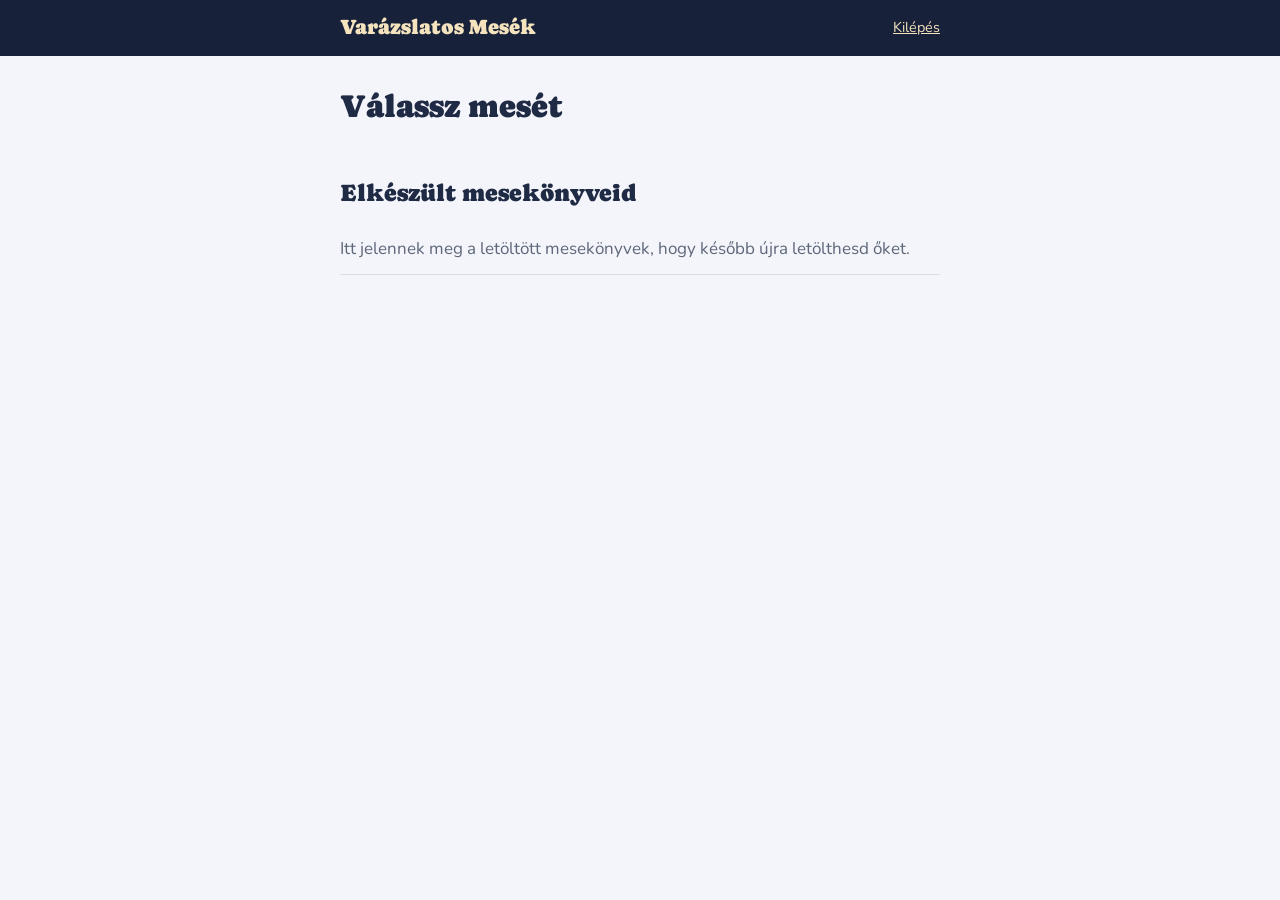
==== static/app.html @ 6cab2759 "Add files via upload" ====
<!DOCTYPE html>
<html lang="hu">
<head>
<meta charset="UTF-8">
<meta name="viewport" content="width=device-width, initial-scale=1">
<title>Mesekönyvtár – Varázslatos Mesék</title>
<link rel="preconnect" href="https://fonts.googleapis.com">
<link rel="preconnect" href="https://fonts.gstatic.com" crossorigin>
<link href="https://fonts.googleapis.com/css2?family=Caprasimo&family=Nunito:wght@400;600;700&display=swap" rel="stylesheet">
<link rel="stylesheet" href="/assets/style.css">
</head>
<body>

<header class="sky slim">
  <div class="wrap bar">
    <a href="/mesek" class="brand">Varázslatos Mesék</a>
    <span class="who"><span id="who"></span> <button type="button" class="link" id="logout">Kilépés</button></span>
  </div>
</header>

<main class="wrap">
  <h1 class="page-title top">Válassz mesét</h1>
  <div id="picker" class="catalog pick" role="radiogroup" aria-label="Mesék"></div>

  <section id="editor" class="panel" hidden>
    <h2 id="ed-title"></h2>
    <form id="book-form" novalidate>
      <div class="row">
        <div><label for="f-nev">A gyermek neve</label><input id="f-nev" maxlength="30" autocomplete="off" placeholder="pl. Lili"></div>
        <div class="narrow" id="gender-wrap"><label for="gender">Ő egy…</label>
          <select id="gender"><option value="lany">kislány</option><option value="fiu">kisfiú</option></select></div>
      </div>
      <div id="extra-fields"></div>

      <div id="forms" class="forms" hidden>
        <p class="forms-lead">Így szerepelnek a mesében:</p>
        <ul id="forms-list"></ul>
        <button type="button" class="link dark" id="forms-edit">Valamelyik nem jó, kijavítom</button>
      </div>

      <label for="dedication">Ajánlás a borítóra <span class="opt">nem kötelező</span></label>
      <textarea id="dedication" maxlength="300" rows="3" placeholder="pl. Lilinek, a legbátrabb felfedezőnek. Szeretettel: Anya és Apa"></textarea>

      <button type="submit" class="primary" id="go">Mesekönyv letöltése</button>
      <p class="error" id="form-error" role="alert"></p>
    </form>
  </section>

  <section>
    <h2>Elkészült mesekönyveid</h2>
    <ul id="history" class="history"><li class="empty">Itt jelennek meg a letöltött mesekönyvek, hogy később újra letölthesd őket.</li></ul>
  </section>
</main>

<script>
const $ = (id) => document.getElementById(id);
let stories = [], current = null, overrides = {}, editing = false, previewTimer;

async function api(url, opts = {}) {
  const r = await fetch(url, { headers: { "Content-Type": "application/json" }, ...opts });
  if (r.status === 401) { location.href = "/?belepes=1"; throw new Error(); }
  const data = await r.json().catch(() => ({}));
  if (!r.ok) throw new Error(typeof data.detail === "string" ? data.detail : "Nézd át a kitöltött mezőket.");
  return data;
}

function el(tag, props = {}, ...kids) {
  const e = Object.assign(document.createElement(tag), props);
  e.append(...kids);
  return e;
}

function renderPicker() {
  const box = $("picker");
  box.innerHTML = "";
  for (const s of stories) {
    const card = el("button", { type: "button", className: "story", role: "radio" });
    card.setAttribute("aria-checked", current?.id === s.id);
    if (s.cover) card.append(el("img", { src: s.cover, alt: "" }));
    card.append(el("div", {}, el("h3", { textContent: s.title }), el("p", { className: "age", textContent: s.age }),
                                el("p", { textContent: s.description })));
    card.addEventListener("click", () => choose(s));
    box.append(card);
  }
}

function choose(s) {
  current = s; overrides = {}; editing = false;
  renderPicker();
  $("ed-title").textContent = s.title;
  $("gender-wrap").hidden = !s.uses_gender;
  const box = $("extra-fields");
  box.innerHTML = "";
  for (const f of s.fields.filter((f) => f.key !== "nev")) {
    const id = `f-${f.key}`;
    const label = el("label", { htmlFor: id, textContent: f.label + " " });
    if (!f.required) label.append(el("span", { className: "opt", textContent: "nem kötelező" }));
    box.append(label, el("input", { id, maxLength: 30, placeholder: f.default ? `pl. ${f.default}` : "", autocomplete: "off" }));
    if (f.hint) box.append(el("p", { className: "hint", textContent: f.hint }));
  }
  box.querySelectorAll("input").forEach((i) => i.addEventListener("input", schedulePreview));
  $("form-error").textContent = "";
  $("forms").hidden = true;
  $("editor").hidden = false;
  $("editor").scrollIntoView({ behavior: "smooth", block: "start" });
  $("f-nev").focus({ preventScroll: true });
  schedulePreview();
}

function collect() {
  const fields = {};
  for (const f of current.fields) fields[f.key] = ($(`f-${f.key}`)?.value || "").trim();
  return {
    story_id: current.id, gender: $("gender").value, fields,
    overrides, dedication: $("dedication").value.trim() || null,
  };
}

function schedulePreview() {
  clearTimeout(previewTimer);
  previewTimer = setTimeout(preview, 350);
}

async function preview() {
  if (!current || !$("f-nev").value.trim()) { $("forms").hidden = true; return; }
  try {
    const { forms } = await api("/api/preview", { method: "POST", body: JSON.stringify(collect()) });
    renderForms(forms);
    $("form-error").textContent = "";
  } catch (ex) { $("forms").hidden = true; }
}

function renderForms(groups) {
  const ul = $("forms-list");
  ul.innerHTML = "";
  if (!groups.length) { $("forms").hidden = true; return; }
  for (const g of groups) {
    const li = el("li", {}, el("strong", { textContent: g.value + ": " }));
    g.forms.forEach((f, i) => {
      if (editing) {
        const inp = el("input", { value: f.form, className: "form-input", maxLength: 40 });
        inp.setAttribute("aria-label", `${g.value} ragozott alakja`);
        inp.addEventListener("input", () => { overrides[f.key] = inp.value.trim(); });
        li.append(inp);
      } else {
        li.append(document.createTextNode(f.form + (i < g.forms.length - 1 ? ", " : "")));
      }
    });
    ul.append(li);
  }
  $("forms-edit").hidden = editing;
  $("forms").hidden = false;
}

$("forms-edit").addEventListener("click", () => { editing = true; preview(); });
$("f-nev").addEventListener("input", () => { overrides = {}; editing = false; schedulePreview(); });
$("gender").addEventListener("change", schedulePreview);

async function loadHistory() {
  const list = await api("/api/books");
  const ul = $("history");
  if (!list.length) return;
  ul.innerHTML = "";
  for (const b of list) {
    const date = new Date(b.created_at).toLocaleDateString("hu-HU", { month: "long", day: "numeric" });
    const li = el("li", {}, el("span", { className: "t", textContent: b.title }),
                            el("span", { className: "m", textContent: `${b.child_name}, ${date}` }));
    const actions = el("span", { className: "acts" });
    if (b.available) actions.append(el("a", { href: `/api/books/${b.id}/pdf`, textContent: "Letöltés" }));
    const del = el("button", { type: "button", className: "link dark", textContent: "Törlés" });
    del.addEventListener("click", async () => {
      if (!confirm(`Törlöd „${b.title}” (${b.child_name}) mesekönyvet a listából?`)) return;
      await api(`/api/books/${b.id}`, { method: "DELETE" });
      li.remove();
    });
    actions.append(del);
    li.append(actions);
    ul.append(li);
  }
}

$("book-form").addEventListener("submit", async (e) => {
  e.preventDefault();
  $("form-error").textContent = "";
  if (!$("f-nev").value.trim()) { $("form-error").textContent = "Add meg a gyermek nevét."; $("f-nev").focus(); return; }
  const btn = $("go");
  btn.disabled = true; btn.textContent = "Mesekönyv készül…";
  try {
    const { pdf } = await api("/api/books", { method: "POST", body: JSON.stringify(collect()) });
    location.href = pdf;
    loadHistory();
  } catch (ex) {
    $("form-error").textContent = ex.message;
  } finally {
    btn.disabled = false; btn.textContent = "Mesekönyv letöltése";
  }
});

$("logout").addEventListener("click", async () => {
  await fetch("/api/logout", { method: "POST" });
  location.href = "/";
});

(async () => {
  const [me, list] = await Promise.all([api("/api/me"), api("/api/catalog")]);
  $("who").textContent = me.email;
  stories = list;
  renderPicker();
  loadHistory();
})();
</script>
</body>
</html>
---- assets/style.css ----
:root {
  --ink: #1F2A44;        /* éjkék */
  --night: #18213A;
  --page: #F3F5FA;       /* holdfény */
  --paper: #FFFFFF;
  --gold: #D9A23A;       /* csillagarany */
  --gold-soft: #F4E3BD;
  --berry: #9C3D54;      /* hibák */
  --moss: #3F6E52;       /* siker */
  --muted: #5E6679;
  --line: #D8DDE8;
  --radius: 14px;
}

* { box-sizing: border-box; }
[hidden] { display: none !important; }
html { -webkit-text-size-adjust: 100%; }
body {
  margin: 0; background: var(--page); color: var(--ink);
  font: 400 17px/1.6 "Nunito", system-ui, sans-serif;
}
.wrap { max-width: 640px; margin: 0 auto; padding: 0 20px; }
h1, h2, .brand { font-family: "Caprasimo", Georgia, serif; font-weight: 400; line-height: 1.15; }
h2 { font-size: 1.5rem; margin: 2.4rem 0 1rem; }
a { color: var(--ink); }
:focus-visible { outline: 3px solid var(--gold); outline-offset: 2px; }

/* --- Éjszakai égbolt: az egyetlen hangos elem --- */
.sky { position: relative; overflow: hidden; background: var(--night); color: #fff; padding: 56px 0 64px; }
.sky .stars { position: absolute; inset: 0; width: 100%; height: 100%; fill: var(--gold-soft); opacity: .8; }
.sky .wrap { position: relative; }
.sky h1 { font-size: clamp(2.2rem, 7vw, 3.4rem); color: var(--gold-soft); margin: 18px 0 16px; max-width: 14ch; }
.sky .lead { color: #D5DBEA; font-size: 1.1rem; max-width: 52ch; margin: 0; }
.moon { width: 44px; height: 44px; fill: var(--gold); }
.sky.slim { padding: 16px 0; }
.bar { display: flex; justify-content: space-between; align-items: center; gap: 12px; flex-wrap: wrap; }
.brand { color: var(--gold-soft); text-decoration: none; font-size: 1.3rem; }
.who { color: #C9D0E0; font-size: .9rem; }

/* --- Tartalom --- */
.steps { padding-left: 1.3rem; margin: 0; }
.steps li { margin-bottom: .8rem; padding-left: .3rem; }
.steps li::marker { font-family: "Caprasimo", serif; color: var(--gold); }


.panel { background: var(--paper); border: 1px solid var(--line); border-radius: var(--radius); padding: 24px; margin-top: 2.4rem; }
.panel h2 { margin-top: 0; }
.panel.quiet { background: transparent; }
.page-title { font-size: 2rem; margin: 0 0 .3rem; }

.notice { margin-top: 24px; padding: 14px 16px; border-left: 4px solid var(--gold); background: var(--gold-soft); border-radius: 6px; }

/* --- Űrlap --- */
fieldset { border: 0; padding: 0; margin: 0 0 1.6rem; }
legend { font-family: "Caprasimo", serif; font-size: 1.25rem; margin-bottom: .2rem; padding: 0; }
label { display: block; font-weight: 700; font-size: .95rem; margin: 1rem 0 .35rem; }
.opt { font-weight: 400; color: var(--muted); font-size: .85rem; }
input[type=text], input[type=email], input:not([type]), select {
  width: 100%; font: inherit; color: inherit; padding: 11px 13px;
  border: 1.5px solid var(--line); border-radius: 10px; background: #fff;
}
input:focus, select:focus { border-color: var(--ink); outline: none; }
input + input, select + input { margin-top: 8px; }
.row { display: grid; grid-template-columns: 1fr 130px; gap: 12px; }
.choice { display: flex; flex-wrap: wrap; gap: 8px 22px; }
.choice label, label.check { font-weight: 400; margin: 0; display: flex; align-items: center; gap: 8px; }
label.check { margin-top: 1rem; font-weight: 700; }
input[type=radio], input[type=checkbox] { width: 18px; height: 18px; accent-color: var(--ink); }
.hint { color: var(--muted); font-size: .9rem; margin: .4rem 0 0; }
.error { color: var(--berry); font-weight: 700; min-height: 1.2em; margin: .8rem 0 0; }
.ok { color: var(--moss); min-height: 1.2em; margin: .8rem 0 0; }

button, .button {
  font: 700 1rem "Nunito", sans-serif; border-radius: 999px; padding: 13px 24px;
  cursor: pointer; border: 2px solid var(--ink); display: inline-block; text-decoration: none;
  margin-top: 1.2rem;
}
.primary { background: var(--ink); color: #fff; }
.primary:hover { background: #2C3A5C; }
.secondary { background: transparent; color: var(--ink); }
.secondary:hover { background: var(--gold-soft); }
button:disabled { opacity: .5; cursor: not-allowed; }
button.link { background: none; border: 0; padding: 0; margin: 0 0 0 8px; color: var(--gold-soft); text-decoration: underline; font-weight: 400; font-size: .9rem; }
#vasarlas .primary { width: 100%; }

.history { list-style: none; padding: 0; margin: 0; }
.history li { display: grid; grid-template-columns: 1fr auto; gap: 2px 12px; padding: 12px 0; border-bottom: 1px solid var(--line); }
.history .t { font-weight: 700; }
.history .m { color: var(--muted); font-size: .9rem; grid-column: 1; }
.history .acts a { font-weight: 700; }
.history .empty { color: var(--muted); display: block; }

.foot { color: var(--muted); font-size: .85rem; padding-top: 2rem; padding-bottom: 3rem; }

@media (max-width: 480px) {
  .row { grid-template-columns: 1fr 110px; }
  .panel { padding: 18px; }
}

/* --- Mesekatalógus --- */
.catalog { display: grid; gap: 16px; }
.story {
  display: grid; grid-template-columns: 112px 1fr; gap: 16px; align-items: start;
  text-align: left; font: inherit; color: inherit; background: var(--paper);
  border: 1.5px solid var(--line); border-radius: var(--radius); padding: 14px; margin: 0;
}
.story img { width: 112px; height: 112px; object-fit: cover; border-radius: 10px; display: block; }
.story h3 { font-family: "Caprasimo", Georgia, serif; font-weight: 400; font-size: 1.15rem; line-height: 1.2; margin: 0 0 .2rem; }
.story p { margin: 0; font-size: .95rem; }
.story .age { color: var(--muted); font-size: .85rem; margin-bottom: .4rem; }
.pick .story { cursor: pointer; }
.pick .story:hover { border-color: var(--ink); }
.pick .story[aria-checked="true"] { border-color: var(--ink); box-shadow: inset 0 0 0 1.5px var(--ink); background: #FBF6EA; }
.page-title.top { margin-top: 2rem; margin-bottom: 1rem; }

textarea { width: 100%; font: inherit; color: inherit; padding: 11px 13px; border: 1.5px solid var(--line); border-radius: 10px; resize: vertical; }
textarea:focus { border-color: var(--ink); outline: none; }

.forms { margin-top: 1.4rem; padding: 12px 16px; background: #FBF6EA; border-radius: 10px; border-left: 4px solid var(--gold); }
.forms-lead { margin: 0 0 .3rem; font-weight: 700; font-size: .95rem; }
.forms ul { list-style: none; margin: 0; padding: 0; }
.forms li { padding: 2px 0; display: flex; flex-wrap: wrap; align-items: center; gap: 6px; }
.forms .form-input { width: 9.5rem; padding: 6px 9px; }
button.link.dark { color: var(--ink); margin: .4rem 0 0; font-size: .9rem; }
.history .acts { grid-column: 2; grid-row: 1 / span 2; align-self: center; display: flex; gap: 14px; align-items: center; }
.history .acts .link { margin: 0; }

@media (max-width: 480px) {
  .story { grid-template-columns: 84px 1fr; gap: 12px; }
  .story img { width: 84px; height: 84px; }
}
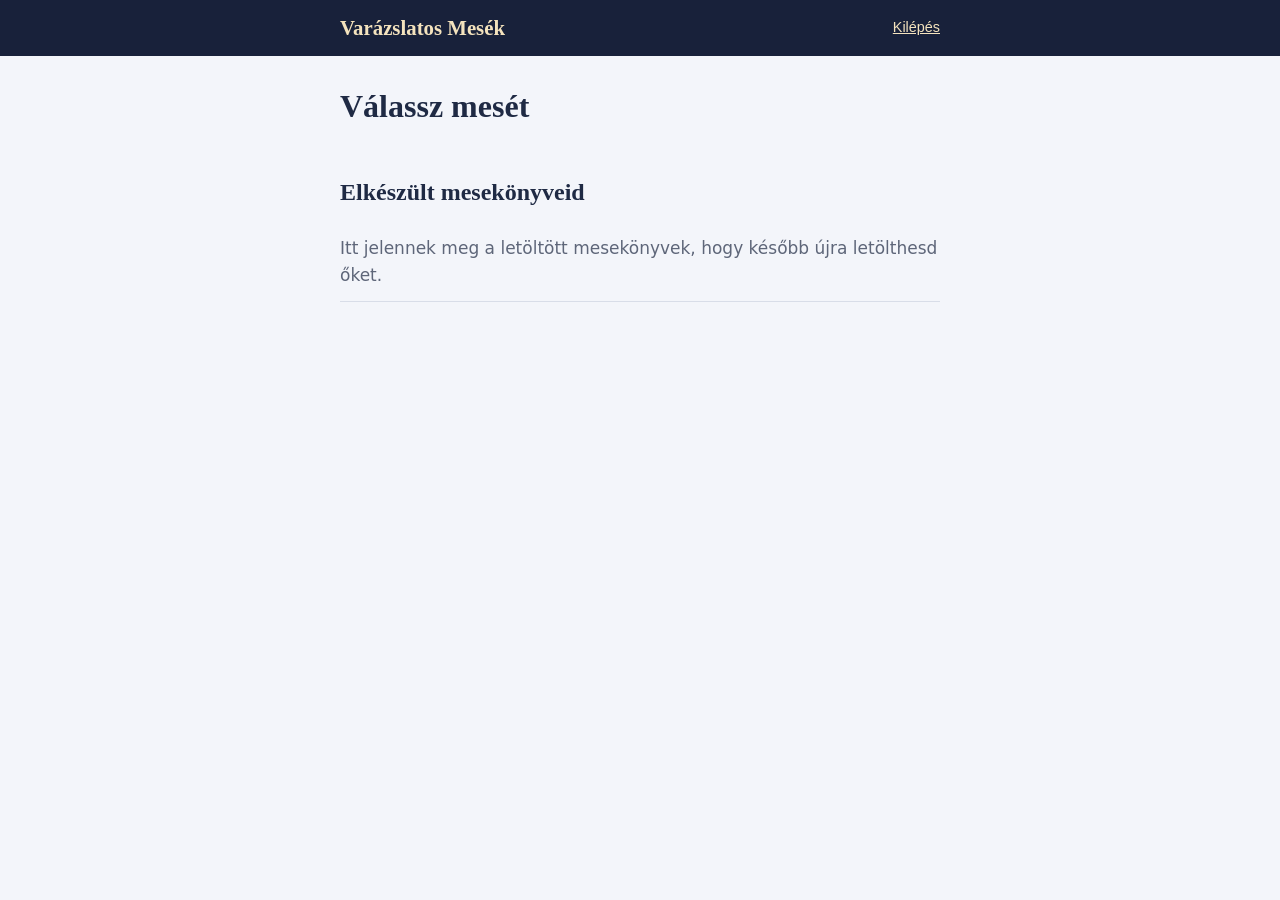
==== commit ca4f10a5: "Add files via upload" ====
--- a/static/app.html
+++ b/static/app.html
@@ -4,9 +4,7 @@
 <meta charset="UTF-8">
 <meta name="viewport" content="width=device-width, initial-scale=1">
 <title>Mesekönyvtár – Varázslatos Mesék</title>
-<link rel="preconnect" href="https://fonts.googleapis.com">
-<link rel="preconnect" href="https://fonts.gstatic.com" crossorigin>
-<link href="https://fonts.googleapis.com/css2?family=Caprasimo&family=Nunito:wght@400;600;700&display=swap" rel="stylesheet">
+<link rel="preload" href="/assets/webfonts/fraunces-soft.woff2" as="font" type="font/woff2" crossorigin>
 <link rel="stylesheet" href="/assets/style.css">
 </head>
 <body>
--- a/assets/style.css
+++ b/assets/style.css
@@ -1,3 +1,12 @@
+@font-face {
+  font-family: "Fraunces"; src: url("/assets/webfonts/fraunces-soft.woff2") format("woff2");
+  font-weight: 600 800; font-style: normal; font-display: swap;
+}
+@font-face {
+  font-family: "Nunito"; src: url("/assets/webfonts/nunito.woff2") format("woff2");
+  font-weight: 200 1000; font-style: normal; font-display: swap;
+}
+
 :root {
   --ink: #1F2A44;        /* éjkék */
   --night: #18213A;
@@ -20,7 +29,7 @@
   font: 400 17px/1.6 "Nunito", system-ui, sans-serif;
 }
 .wrap { max-width: 640px; margin: 0 auto; padding: 0 20px; }
-h1, h2, .brand { font-family: "Caprasimo", Georgia, serif; font-weight: 400; line-height: 1.15; }
+h1, h2, legend, .brand, .story h3 { font-family: "Fraunces", Georgia, serif; font-weight: 700; line-height: 1.15; }
 h2 { font-size: 1.5rem; margin: 2.4rem 0 1rem; }
 a { color: var(--ink); }
 :focus-visible { outline: 3px solid var(--gold); outline-offset: 2px; }
@@ -40,7 +49,7 @@
 /* --- Tartalom --- */
 .steps { padding-left: 1.3rem; margin: 0; }
 .steps li { margin-bottom: .8rem; padding-left: .3rem; }
-.steps li::marker { font-family: "Caprasimo", serif; color: var(--gold); }
+.steps li::marker { font-family: "Fraunces", Georgia, serif; font-weight: 700; color: var(--gold); }
 
 
 .panel { background: var(--paper); border: 1px solid var(--line); border-radius: var(--radius); padding: 24px; margin-top: 2.4rem; }
@@ -52,7 +61,7 @@
 
 /* --- Űrlap --- */
 fieldset { border: 0; padding: 0; margin: 0 0 1.6rem; }
-legend { font-family: "Caprasimo", serif; font-size: 1.25rem; margin-bottom: .2rem; padding: 0; }
+legend { font-size: 1.25rem; margin-bottom: .2rem; padding: 0; }
 label { display: block; font-weight: 700; font-size: .95rem; margin: 1rem 0 .35rem; }
 .opt { font-weight: 400; color: var(--muted); font-size: .85rem; }
 input[type=text], input[type=email], input:not([type]), select {
@@ -105,7 +114,7 @@
   border: 1.5px solid var(--line); border-radius: var(--radius); padding: 14px; margin: 0;
 }
 .story img { width: 112px; height: 112px; object-fit: cover; border-radius: 10px; display: block; }
-.story h3 { font-family: "Caprasimo", Georgia, serif; font-weight: 400; font-size: 1.15rem; line-height: 1.2; margin: 0 0 .2rem; }
+.story h3 { font-size: 1.15rem; line-height: 1.2; margin: 0 0 .2rem; }
 .story p { margin: 0; font-size: .95rem; }
 .story .age { color: var(--muted); font-size: .85rem; margin-bottom: .4rem; }
 .pick .story { cursor: pointer; }
@@ -129,3 +138,4 @@
   .story { grid-template-columns: 84px 1fr; gap: 12px; }
   .story img { width: 84px; height: 84px; }
 }
+.primary.wide { width: 100%; margin-top: 0; }
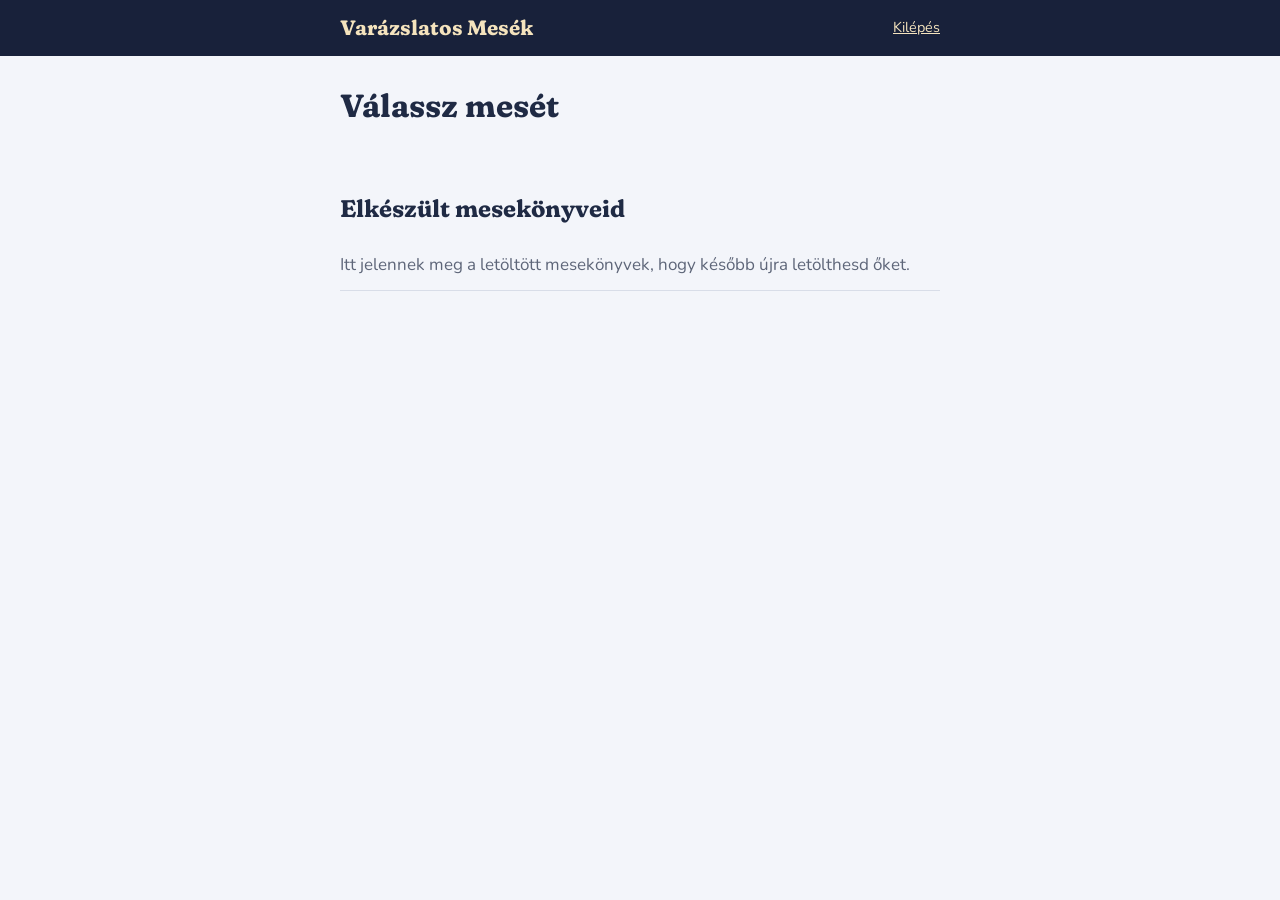
==== commit 229ab247: "Add files via upload" ====
--- a/static/app.html
+++ b/static/app.html
@@ -18,6 +18,7 @@
 
 <main class="wrap">
   <h1 class="page-title top">Válassz mesét</h1>
+  <div id="chips" class="chips" role="group" aria-label="Témák"></div>
   <div id="picker" class="catalog pick" role="radiogroup" aria-label="Mesék"></div>
 
   <section id="editor" class="panel" hidden>
@@ -50,7 +51,8 @@
   </section>
 </main>
 
-<script>
+<script type="module">
+import { renderCatalog } from "/assets/catalog.js";
 const $ = (id) => document.getElementById(id);
 let stories = [], current = null, overrides = {}, editing = false, previewTimer;
 
@@ -68,19 +70,8 @@
   return e;
 }
 
-function renderPicker() {
-  const box = $("picker");
-  box.innerHTML = "";
-  for (const s of stories) {
-    const card = el("button", { type: "button", className: "story", role: "radio" });
-    card.setAttribute("aria-checked", current?.id === s.id);
-    if (s.cover) card.append(el("img", { src: s.cover, alt: "" }));
-    card.append(el("div", {}, el("h3", { textContent: s.title }), el("p", { className: "age", textContent: s.age }),
-                                el("p", { textContent: s.description })));
-    card.addEventListener("click", () => choose(s));
-    box.append(card);
-  }
-}
+let catalogView;
+function renderPicker() { catalogView?.redraw(); }
 
 function choose(s) {
   current = s; overrides = {}; editing = false;
@@ -200,10 +191,10 @@
 });
 
 (async () => {
-  const [me, list] = await Promise.all([api("/api/me"), api("/api/catalog")]);
+  const [me, data] = await Promise.all([api("/api/me"), api("/api/catalog")]);
   $("who").textContent = me.email;
-  stories = list;
-  renderPicker();
+  stories = data.stories;
+  catalogView = renderCatalog({ box: $("picker"), chips: $("chips"), data, onPick: choose, selectedId: () => current?.id });
   loadHistory();
 })();
 </script>
--- a/assets/style.css
+++ b/assets/style.css
@@ -139,3 +139,18 @@
   .story img { width: 84px; height: 84px; }
 }
 .primary.wide { width: 100%; margin-top: 0; }
+
+/* --- Témaszűrő és kép nélküli borító --- */
+.chips { display: flex; flex-wrap: wrap; gap: 8px; margin: 0 0 16px; }
+.chip {
+  font: 600 .9rem "Nunito", sans-serif; margin: 0; padding: 7px 14px; border-radius: 999px;
+  border: 1.5px solid var(--line); background: var(--paper); color: var(--ink); cursor: pointer;
+}
+.chip:hover { border-color: var(--ink); }
+.chip[aria-pressed="true"] { background: var(--ink); border-color: var(--ink); color: #fff; }
+.cover-ph {
+  width: 112px; height: 112px; border-radius: 10px; background: var(--night);
+  display: grid; place-items: center;
+}
+.cover-ph svg { width: 38px; height: 38px; fill: var(--gold); }
+@media (max-width: 480px) { .cover-ph { width: 84px; height: 84px; } }
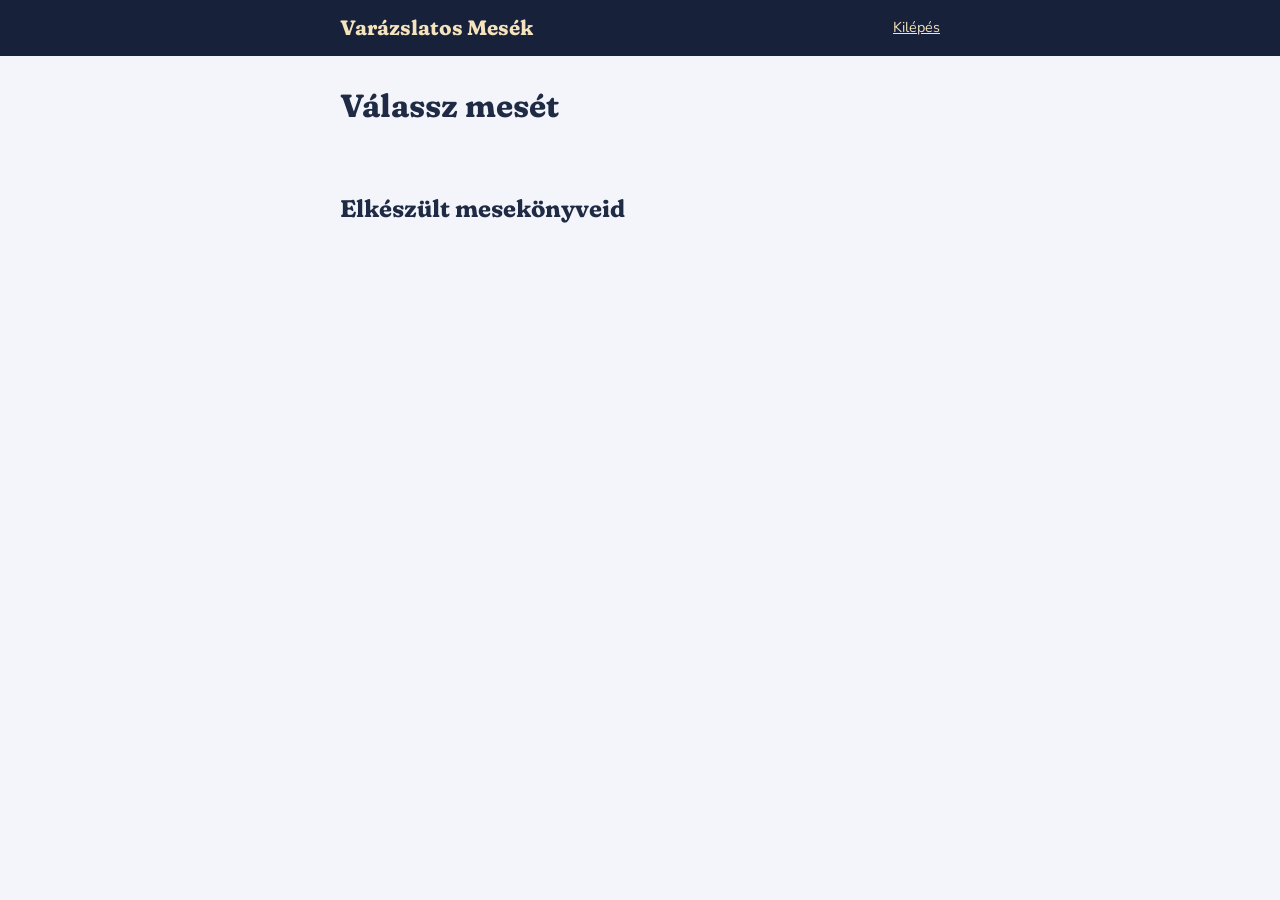
==== commit 281e755e: "Biztonsági és stabilitási javítások, toldalékolási hibák, tesztek - /sikeres: csak egyszer és a vásá" ====
--- a/static/app.html
+++ b/static/app.html
@@ -47,7 +47,7 @@
 
   <section>
     <h2>Elkészült mesekönyveid</h2>
-    <ul id="history" class="history"><li class="empty">Itt jelennek meg a letöltött mesekönyvek, hogy később újra letölthesd őket.</li></ul>
+    <ul id="history" class="history"></ul>
   </section>
 </main>
 
@@ -145,11 +145,17 @@
 $("f-nev").addEventListener("input", () => { overrides = {}; editing = false; schedulePreview(); });
 $("gender").addEventListener("change", schedulePreview);
 
+const EMPTY_HISTORY = "Itt jelennek meg a letöltött mesekönyvek, hogy később újra letölthesd őket.";
+function showEmptyHistory() {
+  const ul = $("history");
+  if (!ul.children.length) ul.append(el("li", { className: "empty", textContent: EMPTY_HISTORY }));
+}
+
 async function loadHistory() {
   const list = await api("/api/books");
   const ul = $("history");
-  if (!list.length) return;
   ul.innerHTML = "";
+  if (!list.length) { showEmptyHistory(); return; }
   for (const b of list) {
     const date = new Date(b.created_at).toLocaleDateString("hu-HU", { month: "long", day: "numeric" });
     const li = el("li", {}, el("span", { className: "t", textContent: b.title }),
@@ -159,8 +165,13 @@
     const del = el("button", { type: "button", className: "link dark", textContent: "Törlés" });
     del.addEventListener("click", async () => {
       if (!confirm(`Törlöd „${b.title}” (${b.child_name}) mesekönyvet a listából?`)) return;
-      await api(`/api/books/${b.id}`, { method: "DELETE" });
-      li.remove();
+      try {
+        await api(`/api/books/${b.id}`, { method: "DELETE" });
+        li.remove();
+        showEmptyHistory();
+      } catch (ex) {
+        alert(ex.message || "A törlés nem sikerült, próbáld újra.");
+      }
     });
     actions.append(del);
     li.append(actions);
